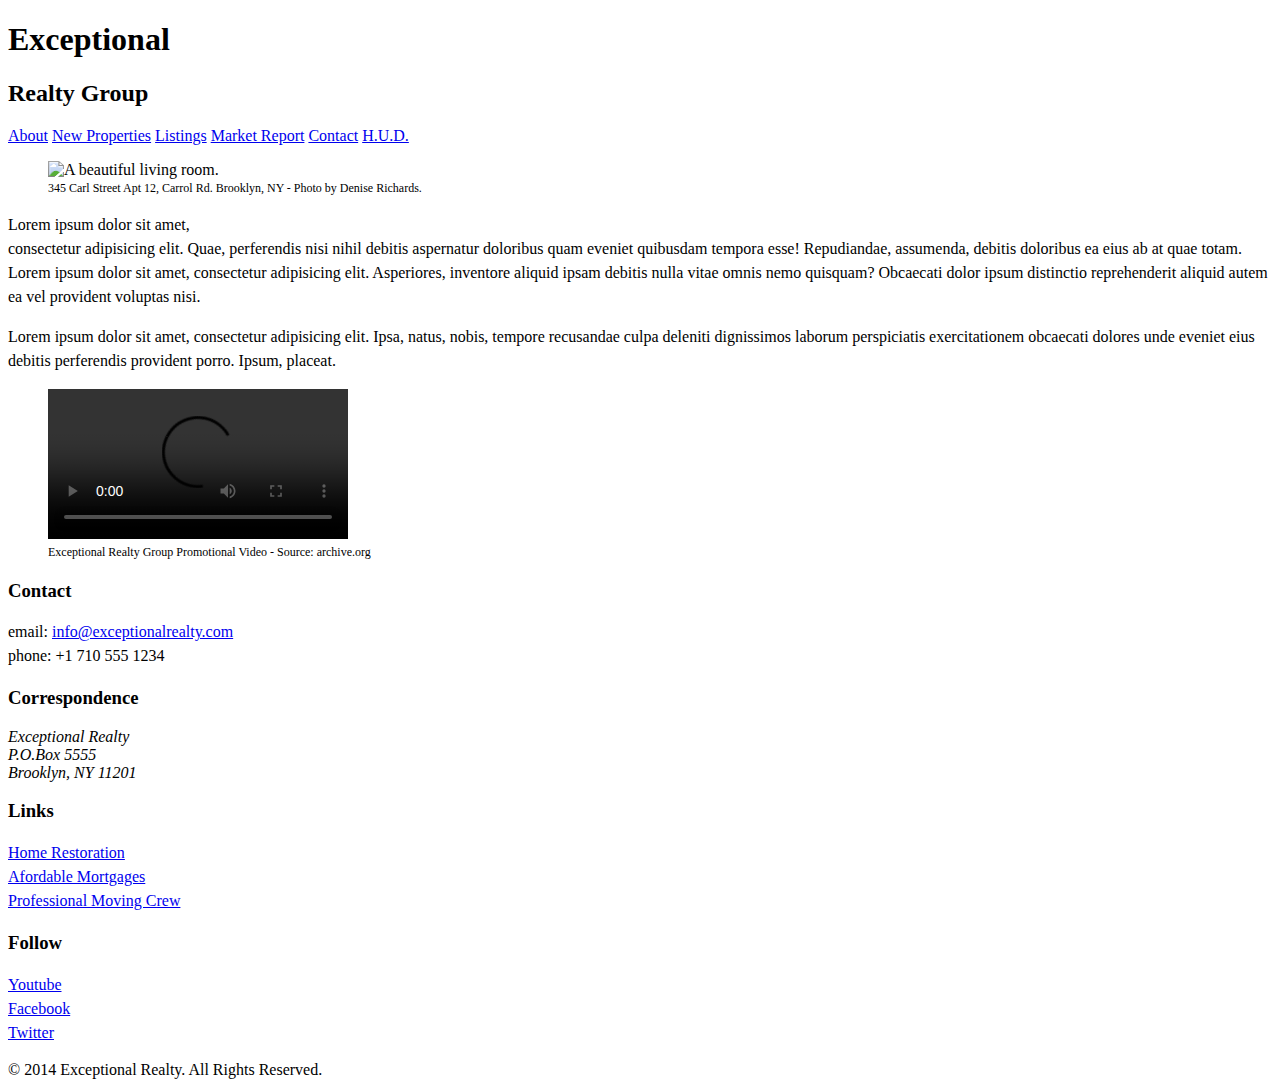
==== index.html @ 8572805d "Automatically backed up by Learn" ====
<!DOCTYPE html>
<html lang="en">
  <head>
    <meta charset="UTF-8">
    <title>Exceptional Realty Group - Luxury Homes - About</title>
    <link rel = "stylesheet" href = "https://cdnjs.cloudflare.com/ajax/libs/normalize/8.0.1/normalize.min.css">
    <link rel = "stylesheet" href = "css/style.css">
    <script src = "https://cdnjs.cloudflare.com/ajax/libs/modernizr/2.8.3/modernizr.min.js"></script>
  </head>
  <body>
    <header>
      <!-- logo -->
      <h1>Exceptional</h1>
      <h2>Realty Group</h2>

      <nav>
        <a href="index.html">About</a> <a href="new-properties.html">New Properties</a> <a href="real-estate-listings.html">Listings</a> <a href="market-report.html">Market Report</a> <a href="contact.html">Contact</a> <a href="http://hud.gov" target="_blank">H.U.D.</a>
      </nav>
    </header>

    <section id="featured-property">
      <figure>
        <img src="images/intro-pic.jpg" alt="A beautiful living room." title="Welcome to Exceptional Realty Group">
        <figcaption>345 Carl Street Apt 12, Carrol Rd. Brooklyn, NY - Photo by Denise Richards.</figcaption>
      </figure>

      <p>Lorem ipsum dolor sit amet,<br> consectetur adipisicing elit. Quae, perferendis nisi nihil debitis aspernatur doloribus quam eveniet quibusdam tempora esse! Repudiandae, assumenda, debitis doloribus ea eius ab at quae totam. Lorem ipsum dolor sit amet, consectetur adipisicing elit. Asperiores, inventore aliquid ipsam debitis nulla vitae omnis nemo quisquam? Obcaecati dolor ipsum distinctio reprehenderit aliquid autem ea vel provident voluptas nisi.</p>
      <p>Lorem ipsum dolor sit amet, consectetur adipisicing elit. Ipsa, natus, nobis, tempore recusandae culpa deleniti dignissimos laborum perspiciatis exercitationem obcaecati dolores unde eveniet eius debitis perferendis provident porro. Ipsum, placeat.</p>
    </section>

    <section id="promotional">
      <figure>
        <video controls>
          <source src="videos/real-estate.mp4" type="video/mp4"> 
          <source src="videos/real-estate.ogv" type="video/ogg">
          Your browser does not support HTML5 video. <a href="http://browsehappy.com" target="_blank">Please upgrade your browser</a>.
        </video>
        <figcaption>Exceptional Realty Group Promotional Video - Source: archive.org</figcaption>
      </figure>
    </section>

    <section id="details">
      <div>
        <h3>Contact</h3>
        <p>
          email: <a href="mailto:info@exceptionalrealty.com">info@exceptionalrealty.com</a><br>
          phone: +1 710 555 1234
        </p>
        <h3>Correspondence</h3>
        <address>
          Exceptional Realty<br>
          P.O.Box 5555<br>
          Brooklyn, NY 11201
        </address>
      </div>

      <div>
        <h3>Links</h3>
        <p>
          <a href="#" target="_blank">Home Restoration</a><br>
          <a href="#" target="_blank">Afordable Mortgages</a><br>
          <a href="#" target="_blank">Professional Moving Crew</a>
        </p>
      </div>

      <div>
        <h3>Follow</h3>
        <p>
          <a href="#" target="_blank">Youtube</a><br>
          <a href="#" target="_blank">Facebook</a><br>
          <a href="#" target="_blank">Twitter</a>
        </p>
      </div>
    </section>

    <footer>
      &copy; 2014 Exceptional Realty. All Rights Reserved.
    </footer>

  </body>
</html>
---- css/style.css ----
/* This is a comment */

/*CSS syntax:

selector {
  property: value;
}

*/

/*type selector*/

p { /*select all <p> */
    font-size: 1em; /*16px, ?pt, 100%, 1em*/
    line-height: 1.5em;
}

figcaption { 
  /*font-weight: normal;
  font-size: .75em;
  line-height: 1.5em;
  font-family: Georgia, "Times New Roman", serif;*/
  font: normal 0.75em/1.5em Georgia, "Times New Roman", serif;
}
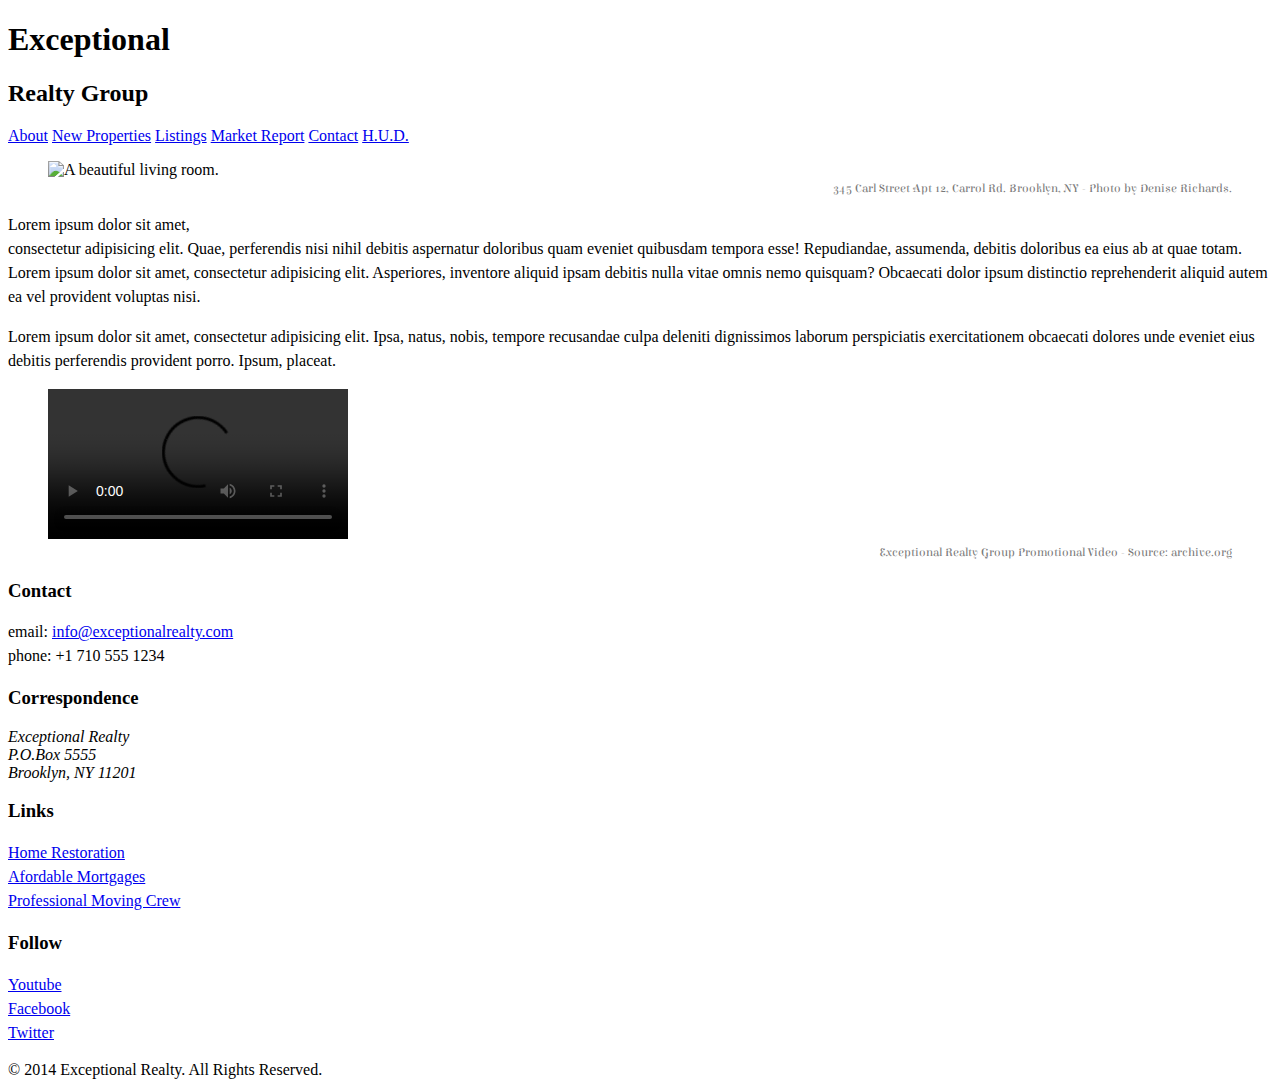
==== commit a31aa42d: "Automatically backed up by Learn" ====
--- a/index.html
+++ b/index.html
@@ -9,9 +9,10 @@
   </head>
   <body>
     <header>
-      <!-- logo -->
+      <div id= "logo">
       <h1>Exceptional</h1>
       <h2>Realty Group</h2>
+      </div>
 
       <nav>
         <a href="index.html">About</a> <a href="new-properties.html">New Properties</a> <a href="real-estate-listings.html">Listings</a> <a href="market-report.html">Market Report</a> <a href="contact.html">Contact</a> <a href="http://hud.gov" target="_blank">H.U.D.</a>
--- a/css/style.css
+++ b/css/style.css
@@ -1,3 +1,7 @@
+
+@import url('https://fonts.googleapis.com/css?family=Elsie+Swash+Caps');
+
+
 /* This is a comment */
 
 /*CSS syntax:
@@ -20,5 +24,19 @@
   font-size: .75em;
   line-height: 1.5em;
   font-family: Georgia, "Times New Roman", serif;*/
-  font: normal 0.75em/1.5em Georgia, "Times New Roman", serif;
-}+  font: normal 0.75em/1.5em "Elsie Swash Caps", cursive;
+  color: #777;
+  text-align: right;
+  
+}
+
+/*class selector (add to as many different elements as you like)*/
+
+.milk-text {
+  font: bold 2.6em "Elsie Swash Caps", cursive;
+  color: white;
+  text-shadow: 0 2px 3px #000;
+}
+
+/*id selector (add to one unique element per page)*/
+
